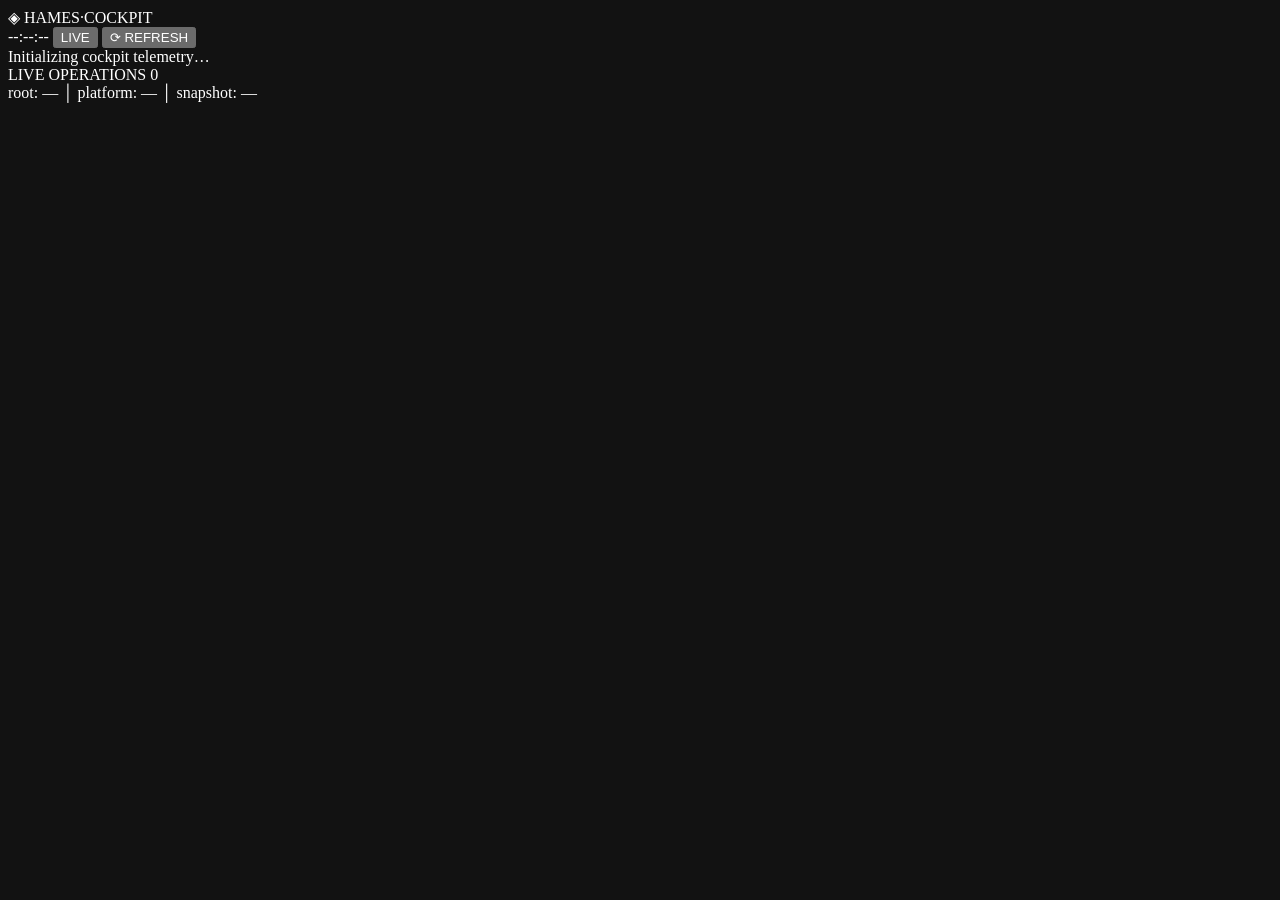
==== web/index.html @ b2000830 "feat: Phase 1 cockpit — zero-dependency backend + ShipOS frontend Backend (server/): runtime discove" ====
<!DOCTYPE html>
<html lang="en">
<head>
  <meta charset="utf-8" />
  <meta name="viewport" content="width=device-width, initial-scale=1" />
  <meta name="color-scheme" content="dark" />
  <title>Hames Cockpit</title>
  <link rel="stylesheet" href="/style.css" />
</head>
<body>
  <!-- ======================= TOP KPI BAR ======================= -->
  <header class="topbar" id="topbar">
    <div class="brand">
      <span class="brand-mark" aria-hidden="true">◈</span>
      <span class="brand-name">HAMES<span class="brand-sub">·COCKPIT</span></span>
      <span class="brand-status" id="connDot" title="connection"></span>
    </div>

    <div class="kpi-bar" id="kpiBar" aria-live="polite">
      <!-- KPI chips injected by app.js -->
    </div>

    <div class="controls">
      <span class="clock mono" id="clock">--:--:--</span>
      <button type="button" class="ctl ctl-live" id="liveToggle" aria-pressed="false">
        <span class="live-dot" aria-hidden="true"></span><span class="ctl-label">LIVE</span>
      </button>
      <button type="button" class="ctl" id="refreshBtn" title="Re-fetch state">⟳ REFRESH</button>
    </div>
  </header>

  <!-- ======================= MAIN LAYOUT ======================= -->
  <div class="layout">
    <!-- LEFT NAV -->
    <nav class="leftnav" id="leftnav" aria-label="Sections">
      <!-- nav items injected by app.js -->
    </nav>

    <!-- CENTER MAIN -->
    <main class="main" id="main" tabindex="-1">
      <div class="boot">Initializing cockpit telemetry…</div>
    </main>

    <!-- RIGHT RAIL: LIVE OPERATIONS -->
    <aside class="rail" aria-label="Live Operations">
      <div class="rail-head">
        <span class="rail-title">LIVE OPERATIONS</span>
        <span class="rail-count mono" id="railCount">0</span>
      </div>
      <div class="rail-feed" id="railFeed">
        <!-- session feed injected by app.js -->
      </div>
    </aside>
  </div>

  <!-- ======================= FOOTER STATUS ======================= -->
  <footer class="statusbar" id="statusbar">
    <span class="st-item" id="stRoot">root: —</span>
    <span class="st-sep">│</span>
    <span class="st-item" id="stPlatform">platform: —</span>
    <span class="st-sep">│</span>
    <span class="st-item" id="stGen">snapshot: —</span>
    <span class="st-spacer"></span>
    <span class="st-item" id="stMsg"></span>
  </footer>

  <script src="/app.js"></script>
</body>
</html>
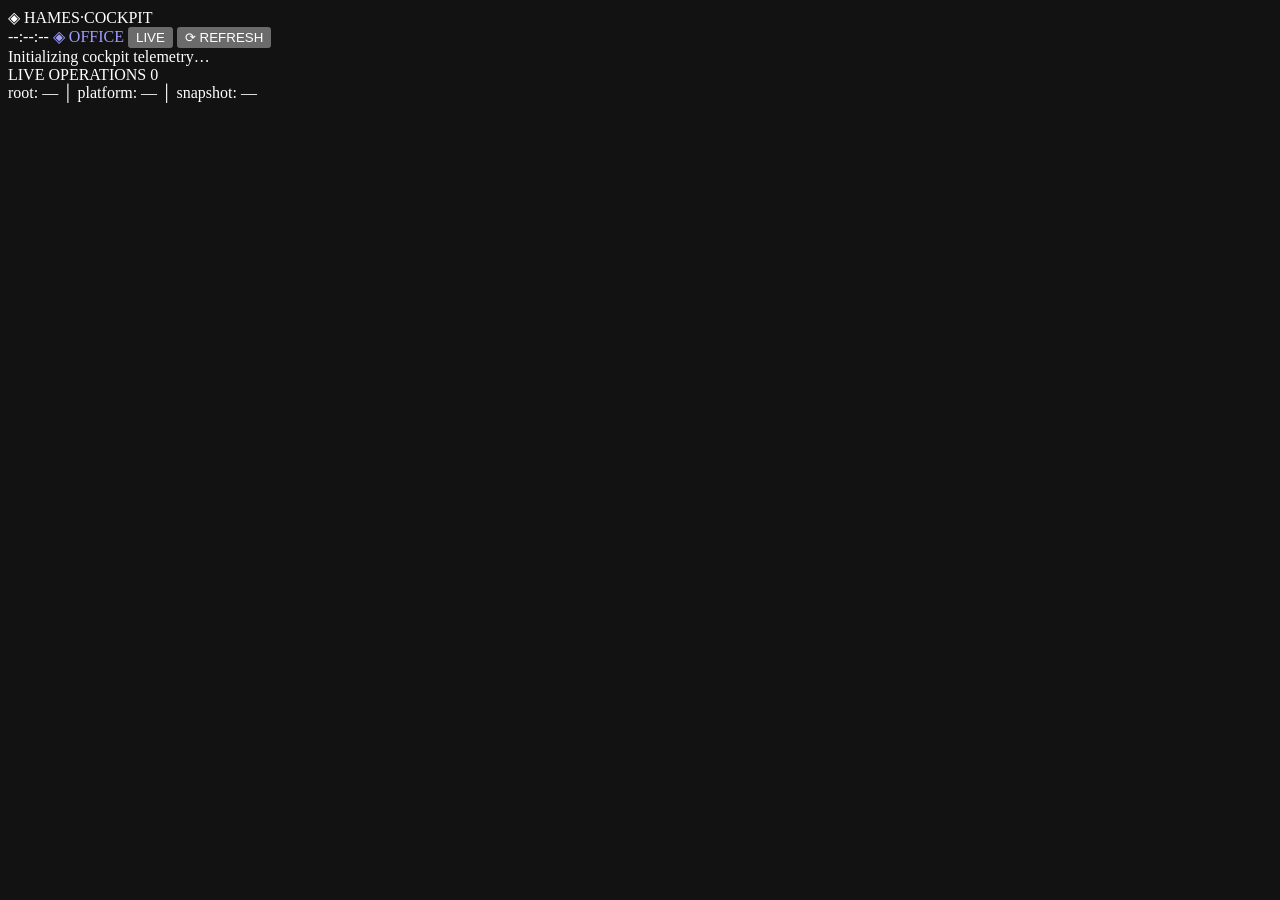
==== commit 3b97207f: "feat: visual layer (command center) + people-first virtual office Command center (/): inline-SVG vis" ====
--- a/web/index.html
+++ b/web/index.html
@@ -22,6 +22,7 @@
 
     <div class="controls">
       <span class="clock mono" id="clock">--:--:--</span>
+      <a class="ctl" href="/office.html" title="Virtual Office view" style="text-decoration:none">◈ OFFICE</a>
       <button type="button" class="ctl ctl-live" id="liveToggle" aria-pressed="false">
         <span class="live-dot" aria-hidden="true"></span><span class="ctl-label">LIVE</span>
       </button>
